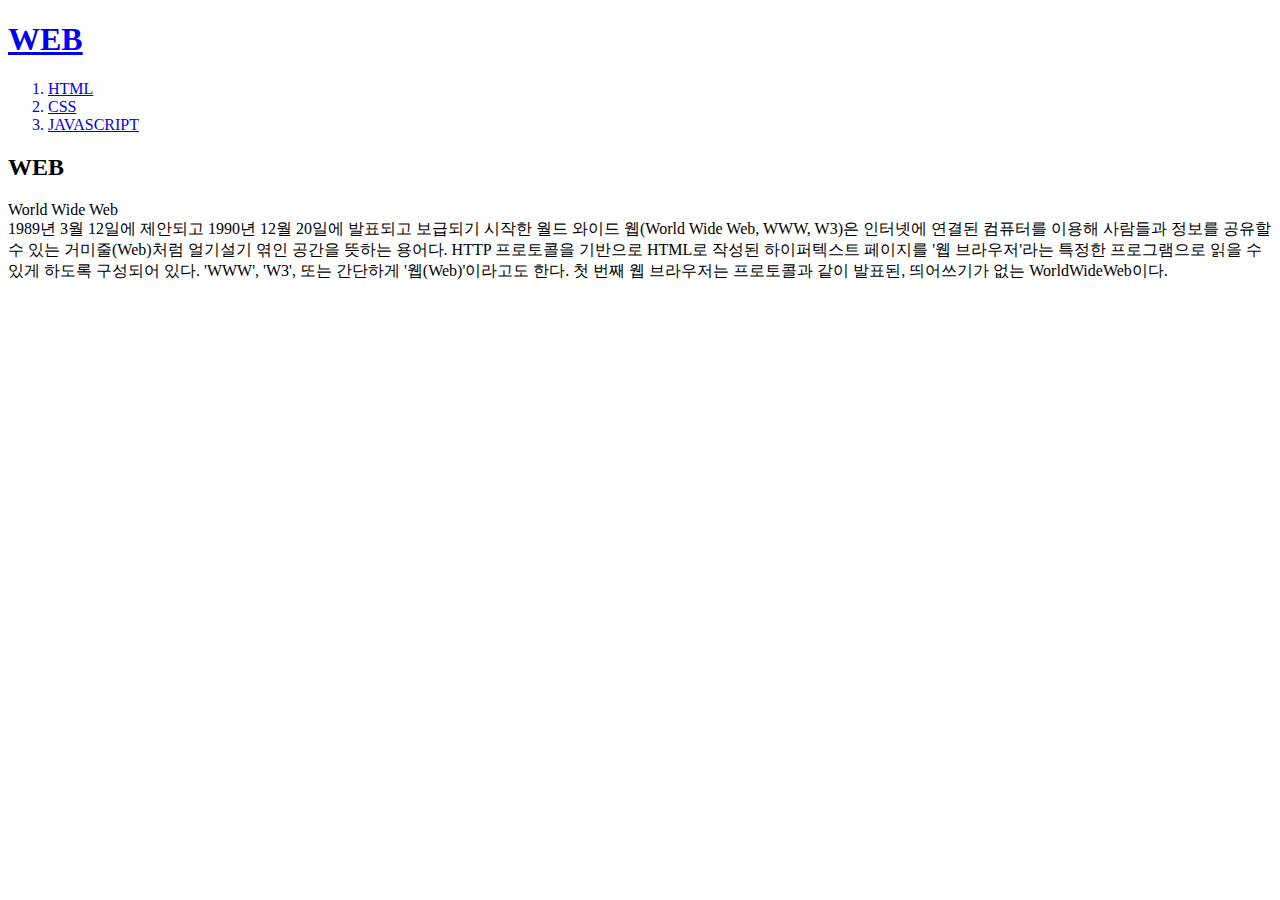
==== index.html @ 27c9759d "웹사이트 완성..!!" ====
<!DOCTYPE html>
<html></html>

<head>
<title>WEB1 - WELCOME</title>
<meta charset = "utf-8">
</head>


<body>
    <a href = "index.html" target= "_blank" title = "WEB에 대한 설명"><h1>WEB</h1></a>

    <ol>
        <a href = "1.html" target= "_blank" title = "HTML에 대한 설명"><li>HTML</li> </a> 
        <a href = "2.html" target= "_blank" title = "CSS에 대한 설명"><li>CSS </li> </a>
        <a href = "3.html" target= "_blank" title = "JAVASCRIPT에 대한 설명"><li>JAVASCRIPT</li> </a> 
    </ol>

    <h2>WEB</h2>
   

    <p>
        World Wide Web<br>

        1989년 3월 12일에 제안되고 1990년 12월 20일에 발표되고 보급되기 시작한 월드 와이드 웹(World Wide Web, WWW, W3)은 인터넷에 연결된 컴퓨터를 이용해 사람들과 정보를 공유할 수 있는 거미줄(Web)처럼 얼기설기 엮인 공간을 뜻하는 용어다.
        HTTP 프로토콜을 기반으로 HTML로 작성된 하이퍼텍스트 페이지를 '웹 브라우저'라는 특정한 프로그램으로 읽을 수 있게 하도록 구성되어 있다. 
        'WWW', 'W3', 또는 간단하게 '웹(Web)'이라고도 한다. 
        첫 번째 웹 브라우저는 프로토콜과 같이 발표된, 띄어쓰기가 없는 WorldWideWeb이다.
    </p> 
</body>
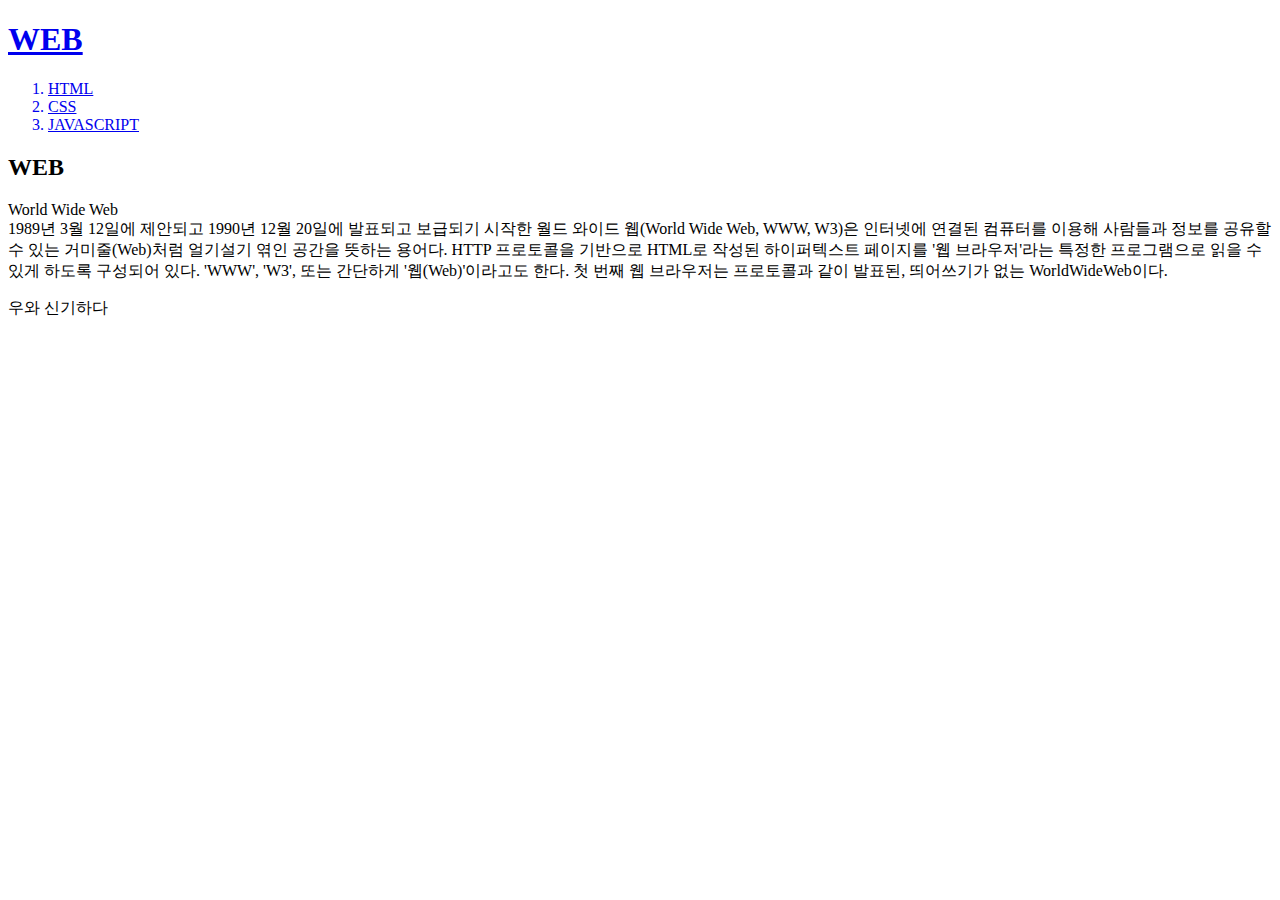
==== commit e9f3ff56: "Add files via upload" ====
--- a/index.html
+++ b/index.html
@@ -2,6 +2,15 @@
 <html></html>
 
 <head>
+    <!-- Google tag (gtag.js) -->
+<script async src="https://www.googletagmanager.com/gtag/js?id=G-BDRE94RZXW"></script>
+<script>
+  window.dataLayer = window.dataLayer || [];
+  function gtag(){dataLayer.push(arguments);}
+  gtag('js', new Date());
+
+  gtag('config', 'G-BDRE94RZXW');
+</script>
 <title>WEB1 - WELCOME</title>
 <meta charset = "utf-8">
 </head>
@@ -27,4 +36,44 @@
         'WWW', 'W3', 또는 간단하게 '웹(Web)'이라고도 한다. 
         첫 번째 웹 브라우저는 프로토콜과 같이 발표된, 띄어쓰기가 없는 WorldWideWeb이다.
     </p> 
+    우와 신기하다
+    <p>
+        <iframe width="560" height="315" src="https://www.youtube.com/embed/7T7r_oSp0SE" title="YouTube video player" frameborder="0" allow="accelerometer; autoplay; clipboard-write; encrypted-media; gyroscope; picture-in-picture; web-share" allowfullscreen></iframe>
+    </p>
+    <div id="disqus_thread"></div>
+<script>
+    /**
+    *  RECOMMENDED CONFIGURATION VARIABLES: EDIT AND UNCOMMENT THE SECTION BELOW TO INSERT DYNAMIC VALUES FROM YOUR PLATFORM OR CMS.
+    *  LEARN WHY DEFINING THESE VARIABLES IS IMPORTANT: https://disqus.com/admin/universalcode/#configuration-variables    */
+    /*
+    var disqus_config = function () {
+    this.page.url = PAGE_URL;  // Replace PAGE_URL with your page's canonical URL variable
+    this.page.identifier = PAGE_IDENTIFIER; // Replace PAGE_IDENTIFIER with your page's unique identifier variable
+    };
+    */
+    (function() { // DON'T EDIT BELOW THIS LINE
+    var d = document, s = d.createElement('script');
+    s.src = 'https://web1-sxvaxqr17b.disqus.com/embed.js';
+    s.setAttribute('data-timestamp', +new Date());
+    (d.head || d.body).appendChild(s);
+    })();
+</script>
+<noscript>Please enable JavaScript to view the <a href="https://disqus.com/?ref_noscript">comments powered by Disqus.</a></noscript> 
+
+<!--Start of Tawk.to Script-->
+<script type="text/javascript">
+    var Tawk_API=Tawk_API||{}, Tawk_LoadStart=new Date();
+    (function(){
+    var s1=document.createElement("script"),s0=document.getElementsByTagName("script")[0];
+    s1.async=true;
+    s1.src='https://embed.tawk.to/6426549b31ebfa0fe7f5a83e/1gsqrl0m9';
+    s1.charset='UTF-8';
+    s1.setAttribute('crossorigin','*');
+    s0.parentNode.insertBefore(s1,s0);
+    })();
+    </script>
+    <!--End of Tawk.to Script-->
+
+
+
 </body>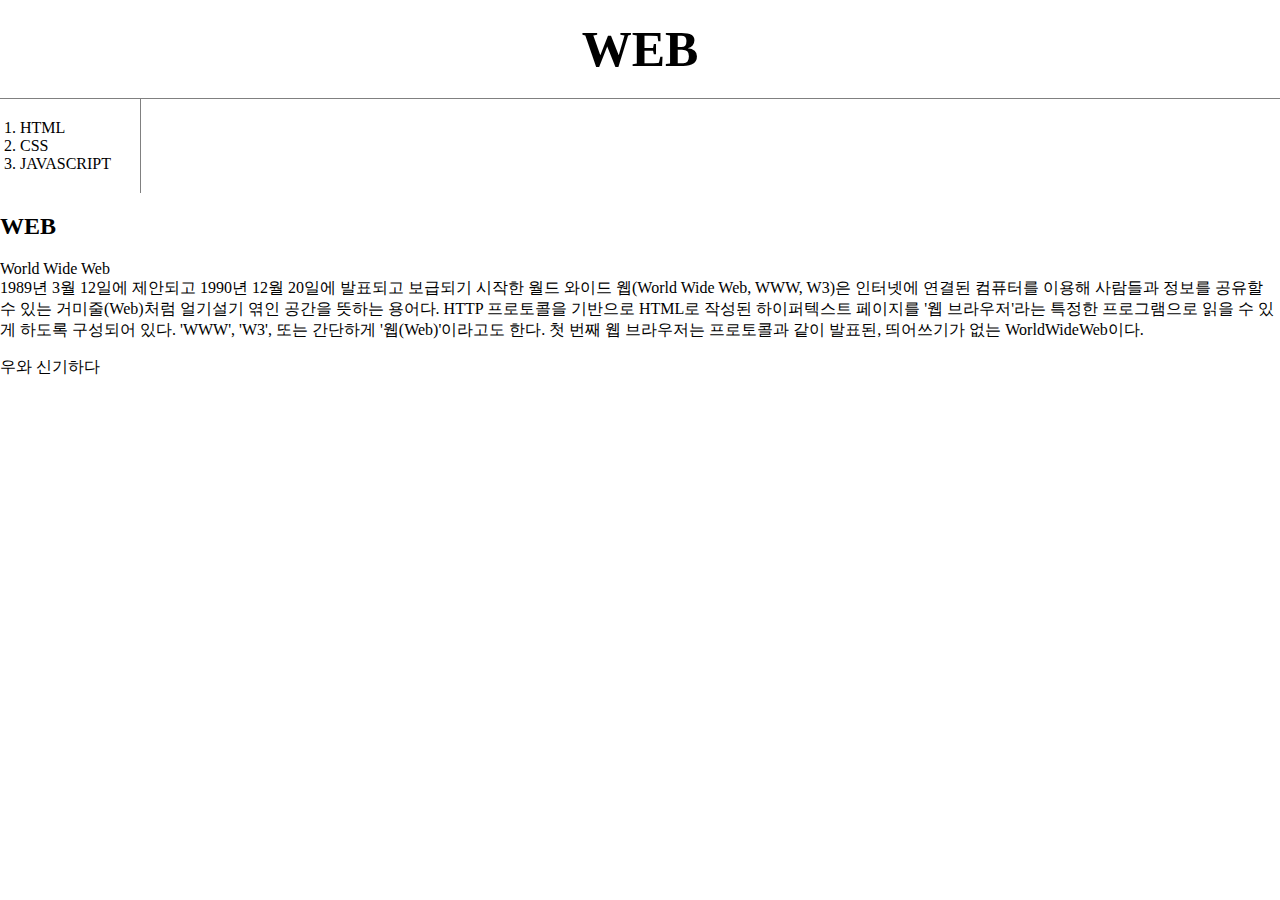
==== commit 9ca3674d: "아으" ====
--- a/index.html
+++ b/index.html
@@ -2,17 +2,10 @@
 <html></html>
 
 <head>
-    <!-- Google tag (gtag.js) -->
-<script async src="https://www.googletagmanager.com/gtag/js?id=G-BDRE94RZXW"></script>
-<script>
-  window.dataLayer = window.dataLayer || [];
-  function gtag(){dataLayer.push(arguments);}
-  gtag('js', new Date());
-
-  gtag('config', 'G-BDRE94RZXW');
 </script>
 <title>WEB1 - WELCOME</title>
 <meta charset = "utf-8">
+<link rel = "stylesheet" href="style.css">
 </head>
 
 
--- a/style.css
+++ b/style.css
@@ -0,0 +1,42 @@
+a {
+    color: black;
+    text-decoration: none;
+}
+h1 {
+    font-size: 50px;
+    text-align: center;
+    border-bottom: 1px solid gray;
+    margin:0;
+    padding:20px;
+}
+#grid ol {
+    padding-left: 25px;
+}
+ol{
+    border-right: 1px solid gray;
+    width:100px;
+    margin:0;
+    padding: 20px;
+}
+body{
+    margin:0px;
+}
+#grid{
+    display:grid;
+    grid-template-columns: 150px 1fr;
+
+}
+#article{
+    padding:5px;
+}
+@media(max-width:800px){
+    #grid{
+        display:block;
+    }
+    ol{
+        border-right:none;
+    }
+    h1{
+        border-bottom: none;
+    }
+}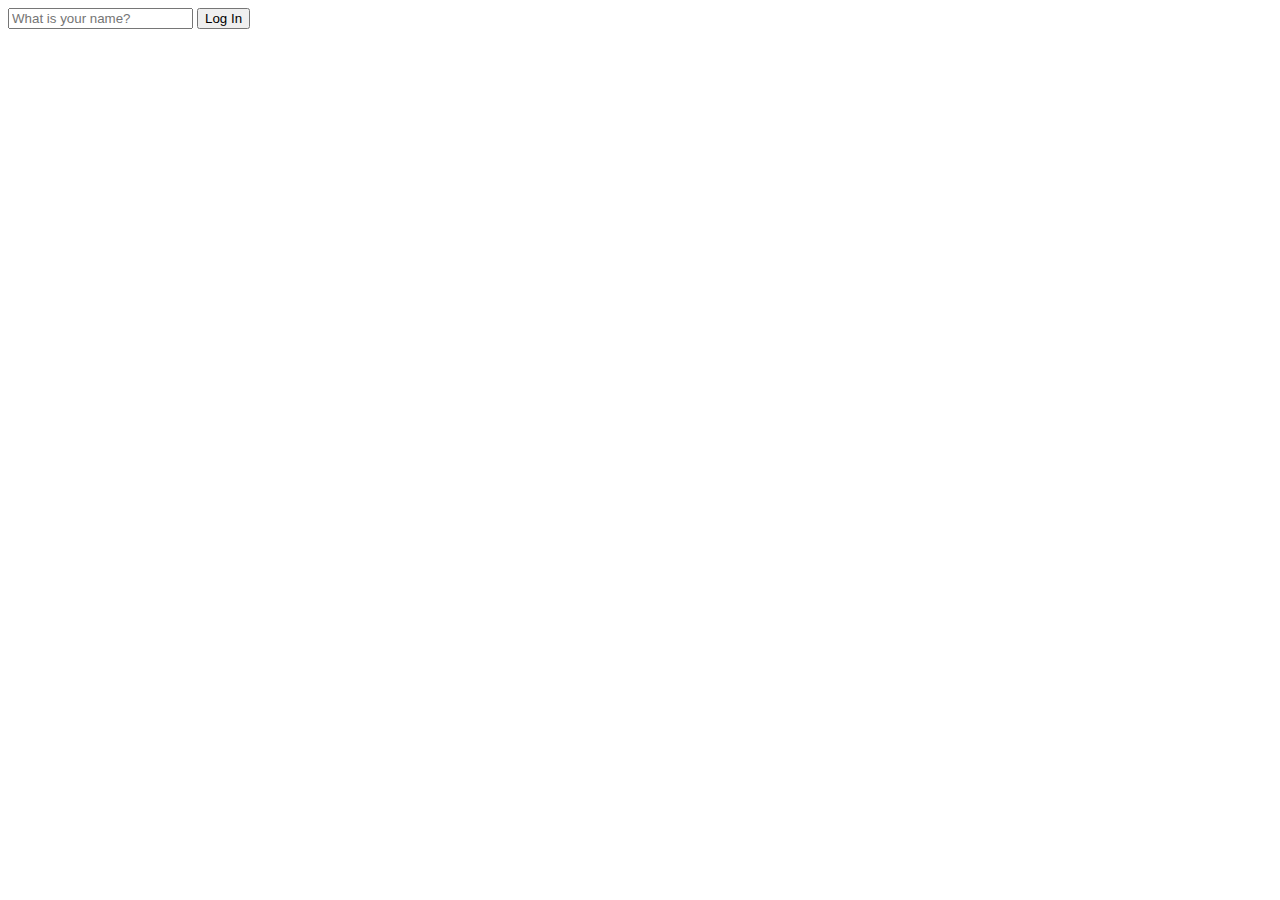
==== commit 494917d0: "Add files via upload" ====
--- a/index.html
+++ b/index.html
@@ -1,72 +1,23 @@
 <!DOCTYPE html>
-<html></html>
-
+<html lang="en">
 <head>
-</script>
-<title>WEB1 - WELCOME</title>
-<meta charset = "utf-8">
-<link rel = "stylesheet" href="style.css">
+    <meta charset="UTF-8">
+    <meta http-equiv="X-UA-Compatible" content="IE=edge">
+    <meta name="viewport" content="width=device-width, initial-scale=1.0">
+    <title>momentum</title>
+    <link : rel="stylesheet" href="style.css">
 </head>
-
-
 <body>
-    <a href = "index.html" target= "_blank" title = "WEB에 대한 설명"><h1>WEB</h1></a>
-
-    <ol>
-        <a href = "1.html" target= "_blank" title = "HTML에 대한 설명"><li>HTML</li> </a> 
-        <a href = "2.html" target= "_blank" title = "CSS에 대한 설명"><li>CSS </li> </a>
-        <a href = "3.html" target= "_blank" title = "JAVASCRIPT에 대한 설명"><li>JAVASCRIPT</li> </a> 
-    </ol>
-
-    <h2>WEB</h2>
-   
-
-    <p>
-        World Wide Web<br>
-
-        1989년 3월 12일에 제안되고 1990년 12월 20일에 발표되고 보급되기 시작한 월드 와이드 웹(World Wide Web, WWW, W3)은 인터넷에 연결된 컴퓨터를 이용해 사람들과 정보를 공유할 수 있는 거미줄(Web)처럼 얼기설기 엮인 공간을 뜻하는 용어다.
-        HTTP 프로토콜을 기반으로 HTML로 작성된 하이퍼텍스트 페이지를 '웹 브라우저'라는 특정한 프로그램으로 읽을 수 있게 하도록 구성되어 있다. 
-        'WWW', 'W3', 또는 간단하게 '웹(Web)'이라고도 한다. 
-        첫 번째 웹 브라우저는 프로토콜과 같이 발표된, 띄어쓰기가 없는 WorldWideWeb이다.
-    </p> 
-    우와 신기하다
-    <p>
-        <iframe width="560" height="315" src="https://www.youtube.com/embed/7T7r_oSp0SE" title="YouTube video player" frameborder="0" allow="accelerometer; autoplay; clipboard-write; encrypted-media; gyroscope; picture-in-picture; web-share" allowfullscreen></iframe>
-    </p>
-    <div id="disqus_thread"></div>
-<script>
-    /**
-    *  RECOMMENDED CONFIGURATION VARIABLES: EDIT AND UNCOMMENT THE SECTION BELOW TO INSERT DYNAMIC VALUES FROM YOUR PLATFORM OR CMS.
-    *  LEARN WHY DEFINING THESE VARIABLES IS IMPORTANT: https://disqus.com/admin/universalcode/#configuration-variables    */
-    /*
-    var disqus_config = function () {
-    this.page.url = PAGE_URL;  // Replace PAGE_URL with your page's canonical URL variable
-    this.page.identifier = PAGE_IDENTIFIER; // Replace PAGE_IDENTIFIER with your page's unique identifier variable
-    };
-    */
-    (function() { // DON'T EDIT BELOW THIS LINE
-    var d = document, s = d.createElement('script');
-    s.src = 'https://web1-sxvaxqr17b.disqus.com/embed.js';
-    s.setAttribute('data-timestamp', +new Date());
-    (d.head || d.body).appendChild(s);
-    })();
-</script>
-<noscript>Please enable JavaScript to view the <a href="https://disqus.com/?ref_noscript">comments powered by Disqus.</a></noscript> 
-
-<!--Start of Tawk.to Script-->
-<script type="text/javascript">
-    var Tawk_API=Tawk_API||{}, Tawk_LoadStart=new Date();
-    (function(){
-    var s1=document.createElement("script"),s0=document.getElementsByTagName("script")[0];
-    s1.async=true;
-    s1.src='https://embed.tawk.to/6426549b31ebfa0fe7f5a83e/1gsqrl0m9';
-    s1.charset='UTF-8';
-    s1.setAttribute('crossorigin','*');
-    s0.parentNode.insertBefore(s1,s0);
-    })();
-    </script>
-    <!--End of Tawk.to Script-->
-
-
-
-</body>+    <form class="hidden" id="login-form">
+        <input 
+               required
+               maxlength="15"
+               type = "text" 
+               placeholder = "What is your name?"
+               />
+        <button>Log In</button>
+  </form>
+  <h1 class="hidden" id="greeting"></h1> 
+  <script src="app.js"></script>
+</body>
+</html>--- a/style.css
+++ b/style.css
@@ -1,42 +1,3 @@
-a {
-    color: black;
-    text-decoration: none;
-}
-h1 {
-    font-size: 50px;
-    text-align: center;
-    border-bottom: 1px solid gray;
-    margin:0;
-    padding:20px;
-}
-#grid ol {
-    padding-left: 25px;
-}
-ol{
-    border-right: 1px solid gray;
-    width:100px;
-    margin:0;
-    padding: 20px;
-}
-body{
-    margin:0px;
-}
-#grid{
-    display:grid;
-    grid-template-columns: 150px 1fr;
-
-}
-#article{
-    padding:5px;
-}
-@media(max-width:800px){
-    #grid{
-        display:block;
-    }
-    ol{
-        border-right:none;
-    }
-    h1{
-        border-bottom: none;
-    }
+.hidden{
+    display:none;
 }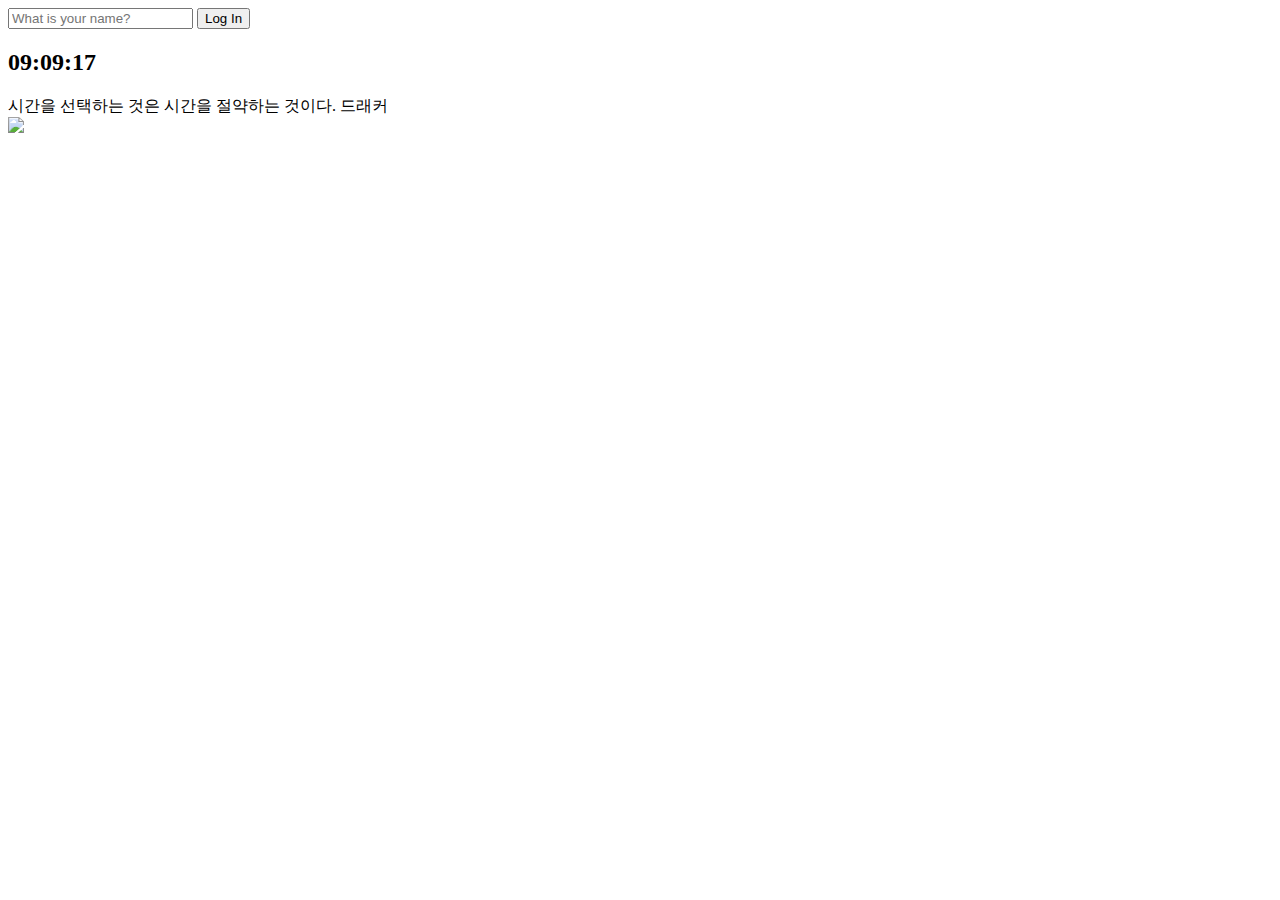
==== commit a4e0c6d5: "바닐라 js ~2주차" ====
--- a/index.html
+++ b/index.html
@@ -18,6 +18,14 @@
         <button>Log In</button>
   </form>
   <h1 class="hidden" id="greeting"></h1> 
+  <h2 id="clock"></h2>
+  <div id="quote">
+    <span></span>
+    <span></span>
+  </div>
   <script src="app.js"></script>
+  <script src="clock.js"></script>
+  <script src="quotes.js"></script>
+  <script src="background.js"></script>
 </body>
 </html>